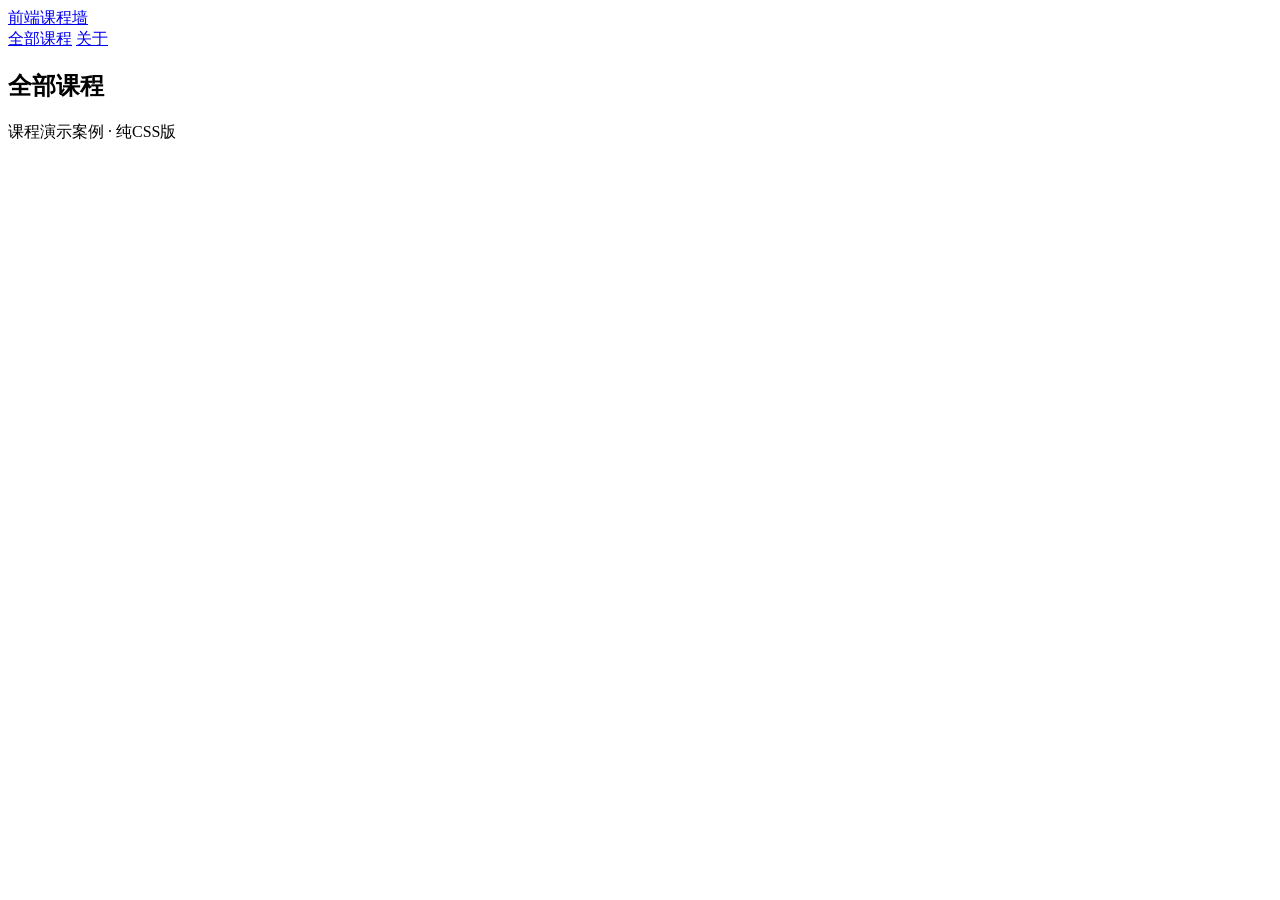
==== courses-page/index.html @ a220ff2b "添加课程展示页结构与Flex导航" ====
<!DOCTYPE html>
<html lang="zh-CN">
<head>
  <meta charset="UTF-8">
  <meta name="viewport" content="width=device-width, initial-scale=1.0">
  <title>课程展示</title>
  <link rel="stylesheet" href="css/courses.css">
</head>
<body>
  <header class="site-header">
    <div class="nav-wrap">
      <a class="logo" href="#">前端课程墙</a>
      <nav class="main-nav">
        <a href="#courses">全部课程</a>
        <a href="#about">关于</a>
      </nav>
    </div>
  </header>
  <main>
    <section id="courses">
      <h2>全部课程</h2>
      <div class="card-grid">
        <!-- 卡片下一步填 -->
      </div>
    </section>
  </main>
  <footer><p>课程演示案例 · 纯CSS版</p></footer>
</body>
</html>
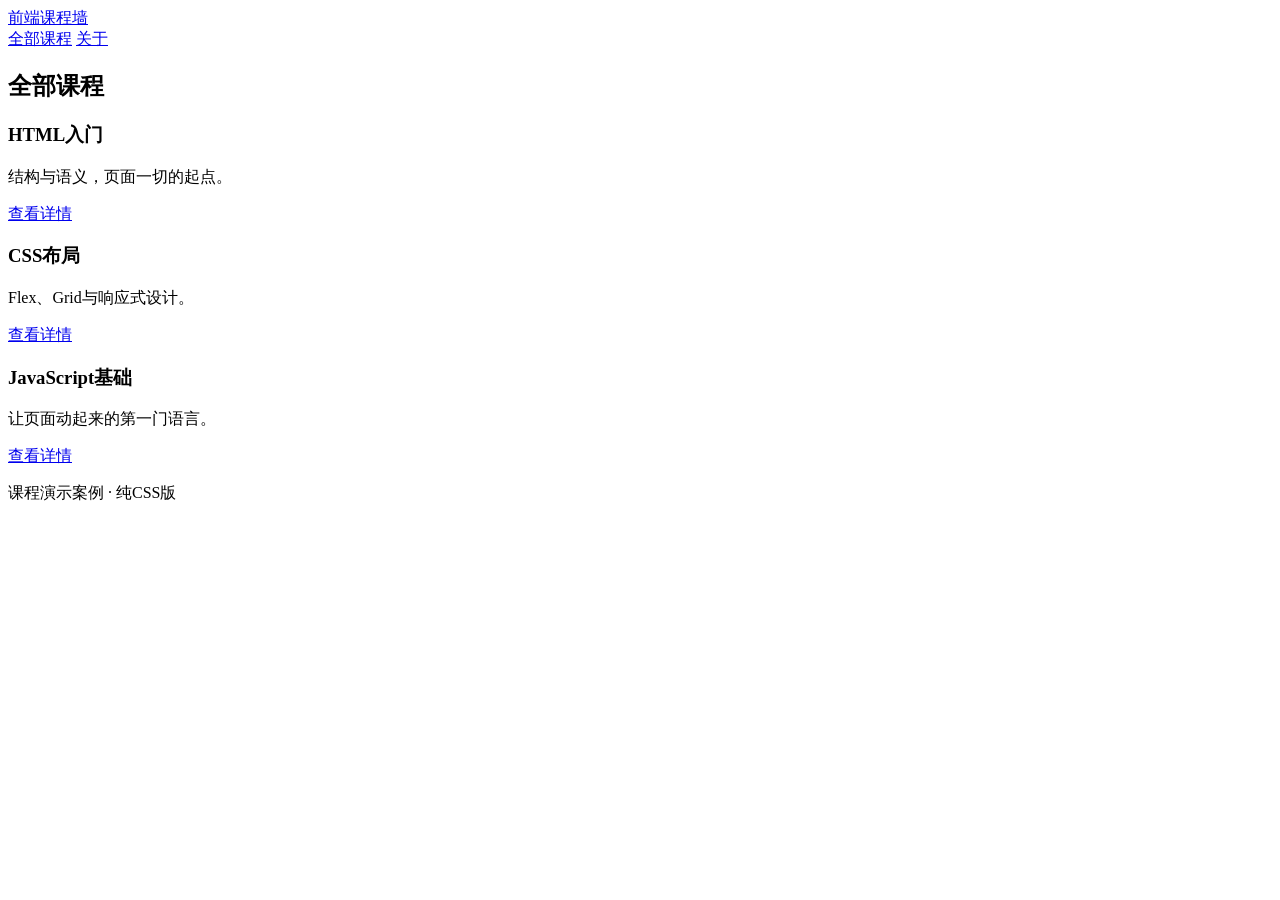
==== commit e7b66ccf: "添加grid卡片强与相应式断点" ====
--- a/courses-page/index.html
+++ b/courses-page/index.html
@@ -20,7 +20,21 @@
     <section id="courses">
       <h2>全部课程</h2>
       <div class="card-grid">
-        <!-- 卡片下一步填 -->
+        <article class="course-card">
+         <h3>HTML入门</h3>
+         <p>结构与语义，页面一切的起点。</p>
+         <a href="#">查看详情</a>
+        </article>
+        <article class="course-card">
+         <h3>CSS布局</h3>
+         <p>Flex、Grid与响应式设计。</p>
+         <a href="#">查看详情</a>
+        </article>
+        <article class="course-card">
+         <h3>JavaScript基础</h3>
+         <p>让页面动起来的第一门语言。</p>
+         <a href="#">查看详情</a>
+        </article>  
       </div>
     </section>
   </main>
